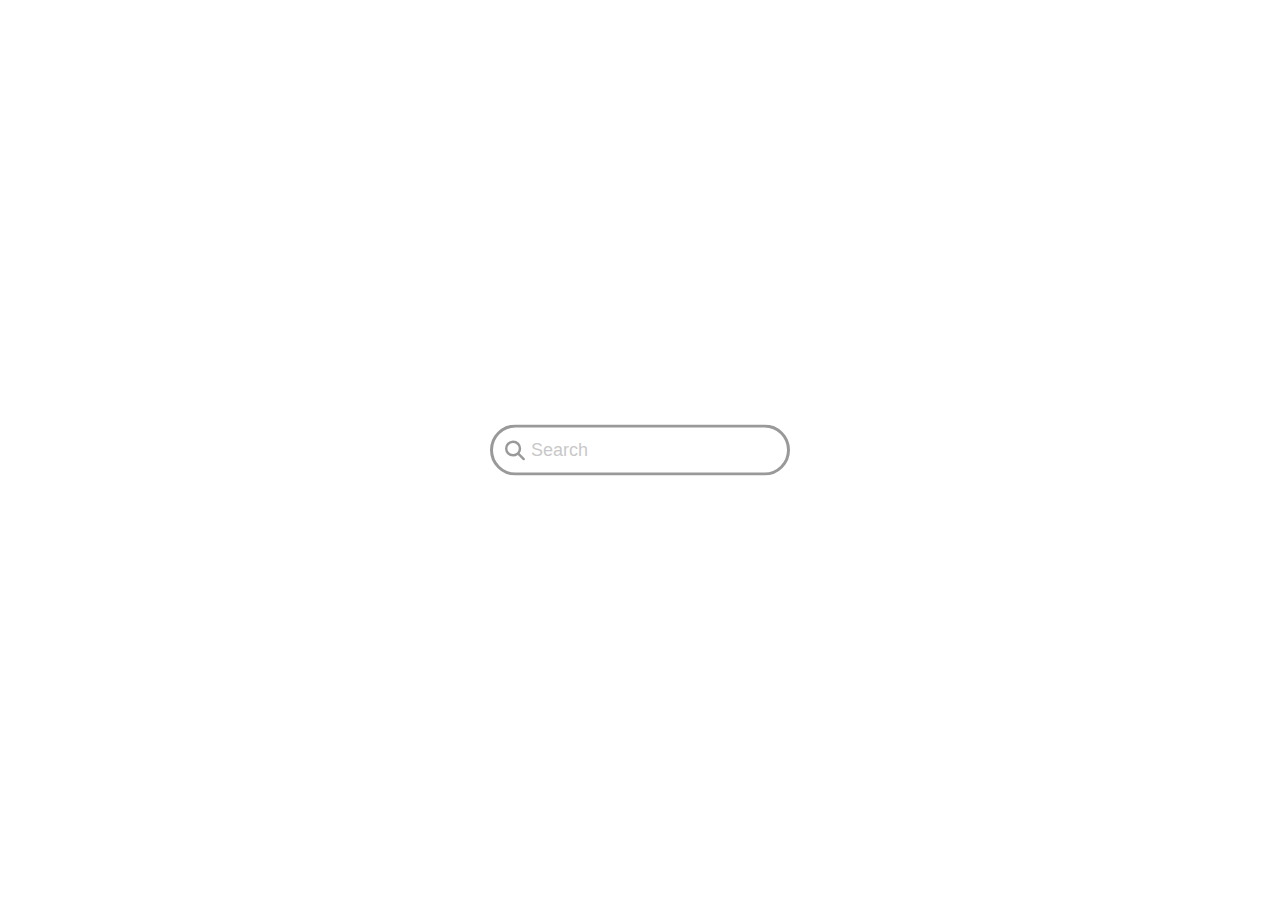
==== solutions/position/3/index.html @ 4b0255ac "Position 3 challenge solution" ====
<!DOCTYPE html>
<html lang="en">

<head>
    <meta charset="UTF-8">
    <meta name="viewport" content="width=device-width, initial-scale=1.0">
    <link rel="stylesheet" href="style.css">
    <link rel="stylesheet" href="https://cdnjs.cloudflare.com/ajax/libs/font-awesome/6.4.2/css/all.min.css">
    <title>Position 3 Solution</title>
</head>

<body>
    <div class="search-box">
        <div class="search-icon">
            <i class="fa fa-search"></i>
        </div>
        <div class="search-input">
            <input type="text" placeholder="Search">
        </div>
    </div>
</body>

</html>
---- solutions/position/3/style.css ----
*{
    margin: 0;
    padding: 0;
    box-sizing: border-box;
}

body{
    position: absolute;
    top: 50%;
    left: 50%;
    transform: translate(-50%, -50%);
}

.search-box{
    border: 3px solid #000000;
    width: 300px;
    padding: 12px;
    border-radius: 48px;
    opacity: 0.4;
}

.search-icon{
    position: absolute;
    font-size: 20px;
}

input[type="text"]{
    width: 250px;
    margin-left: 26px;
    border: none;
    outline: none;
    font-size: 18px;
}
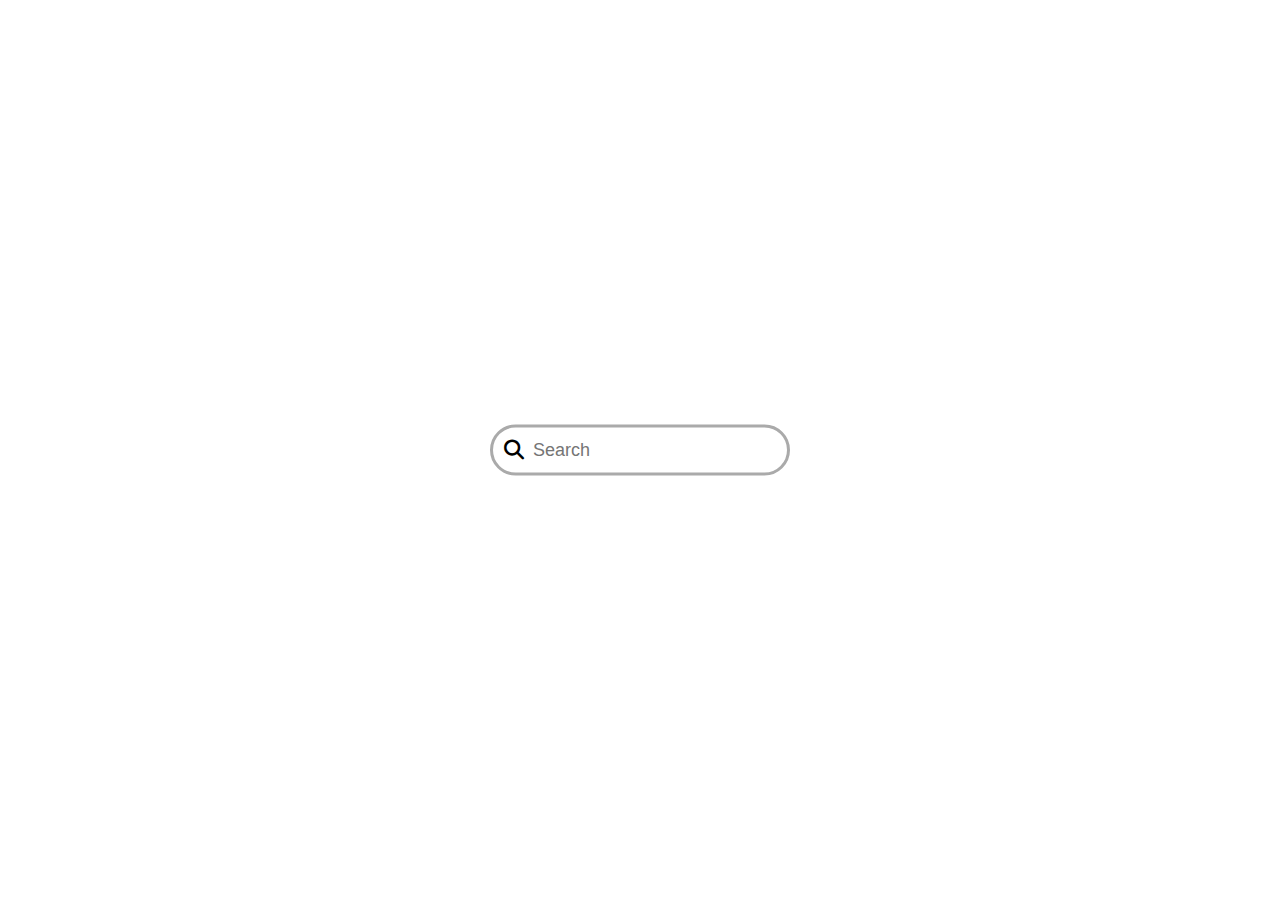
==== commit cb34acef: "Position 3 challenge solution" ====
--- a/solutions/position/3/index.html
+++ b/solutions/position/3/index.html
@@ -14,9 +14,7 @@
         <div class="search-icon">
             <i class="fa fa-search"></i>
         </div>
-        <div class="search-input">
-            <input type="text" placeholder="Search">
-        </div>
+        <input type="text" class="search-input" placeholder="Search">
     </div>
 </body>
 
--- a/solutions/position/3/style.css
+++ b/solutions/position/3/style.css
@@ -11,23 +11,29 @@
     transform: translate(-50%, -50%);
 }
 
-.search-box{
-    border: 3px solid #000000;
+.search-icon{
+    position: absolute;
+    font-size: 20px;
+    top: 14px;
+    left: 14px;
+}
+
+.search-input{
+    font-size: 18px;
+    border: 3px solid #aaaaaa;
     width: 300px;
     padding: 12px;
     border-radius: 48px;
-    opacity: 0.4;
 }
 
-.search-icon{
-    position: absolute;
-    font-size: 20px;
+.search-input::placeholder{
+    padding-left: 28px;
 }
 
-input[type="text"]{
-    width: 250px;
-    margin-left: 26px;
-    border: none;
-    outline: none;
-    font-size: 18px;
+.search-input:focus{
+    padding-left: 44px;
 }
+
+.search-input:focus::placeholder{
+    color: transparent;
+}
